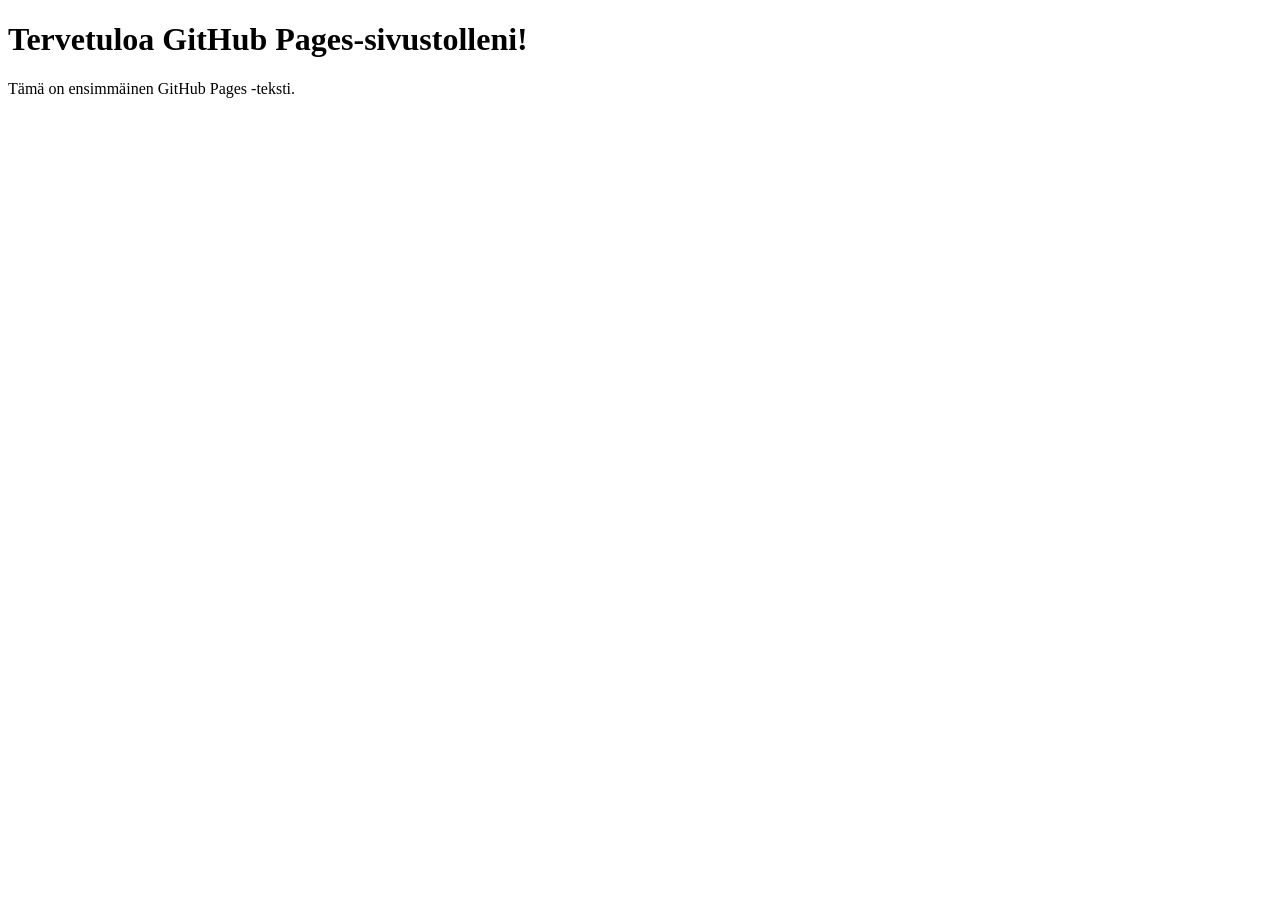
==== index.html @ d5ef86b7 "Create index.html" ====
<!DOCTYPE html>
<html>
<head>
  <link rel="stylesheet" type="text/css" href="styles.css">
    <title>GitHub Pages Sivuni</title>
</head>
<body>
    <h1>Tervetuloa GitHub Pages-sivustolleni!</h1>
    <p class="container">Tämä on ensimmäinen GitHub Pages -teksti.</p>
</body>
</html>
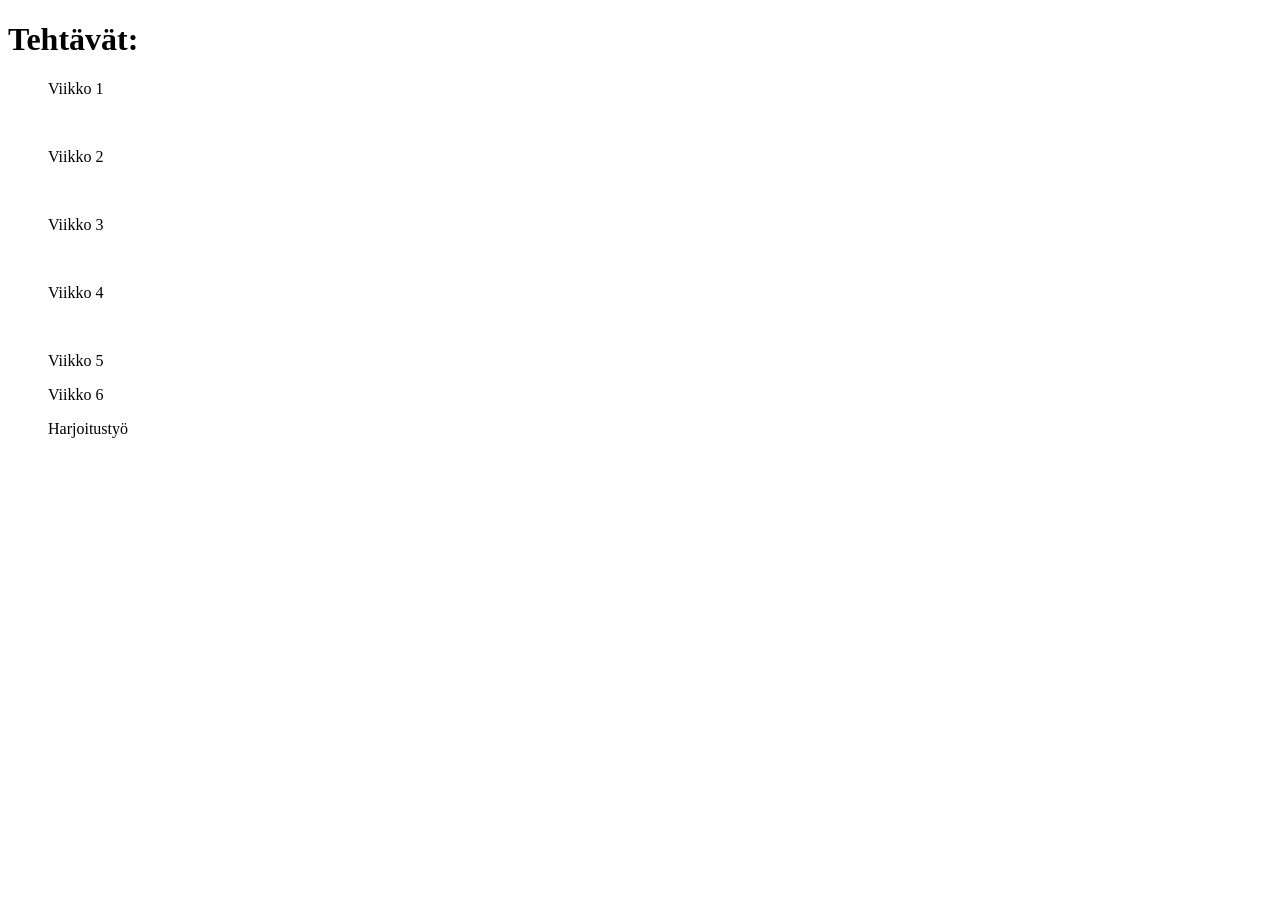
==== commit 9b3709f9: "Update index.html" ====
--- a/index.html
+++ b/index.html
@@ -5,7 +5,16 @@
     <title>GitHub Pages Sivuni</title>
 </head>
 <body>
-    <h1>Tervetuloa GitHub Pages-sivustolleni!</h1>
-    <p class="container">Tämä on ensimmäinen GitHub Pages -teksti.</p>
+    <h1>Tehtävät:</h1>
+    <p class="container"><ul>Viikko 1</ul><br>
+  <ul>Viikko 2</ul><br>
+  <ul>Viikko 3</ul><br>
+  <ul>Viikko 4</ul><br>
+  <ul>Viikko 5</ul>
+  <ul>Viikko 6</ul>
+  <ul>Harjoitustyö</ul>
+
+
+</p>
 </body>
 </html>
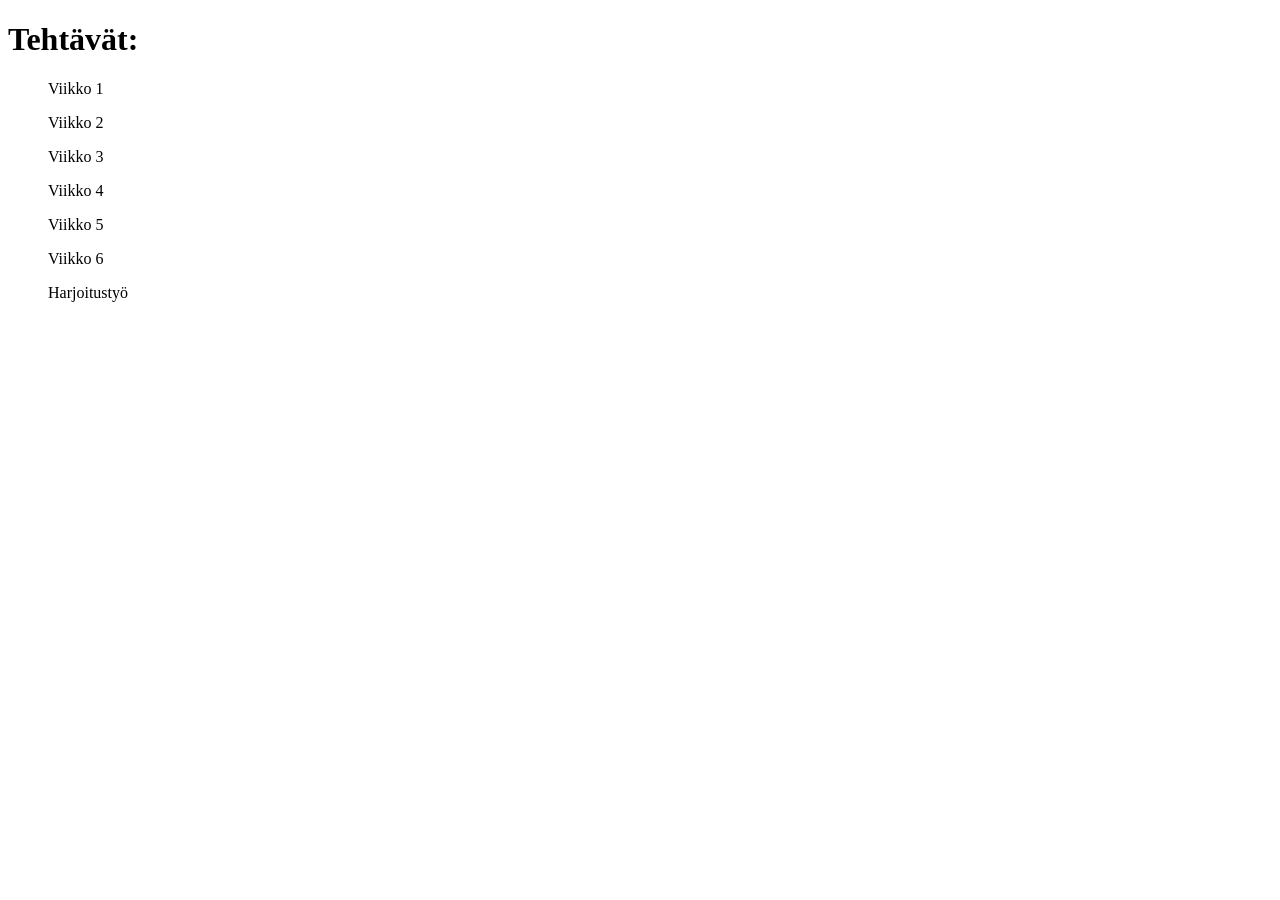
==== commit 4aa80373: "Update index.html" ====
--- a/index.html
+++ b/index.html
@@ -6,10 +6,10 @@
 </head>
 <body>
     <h1>Tehtävät:</h1>
-    <p class="container"><ul>Viikko 1</ul><br>
-  <ul>Viikko 2</ul><br>
-  <ul>Viikko 3</ul><br>
-  <ul>Viikko 4</ul><br>
+    <p class="container"><ul>Viikko 1</ul>
+  <ul>Viikko 2</ul>
+  <ul>Viikko 3</ul>
+  <ul>Viikko 4</ul>
   <ul>Viikko 5</ul>
   <ul>Viikko 6</ul>
   <ul>Harjoitustyö</ul>
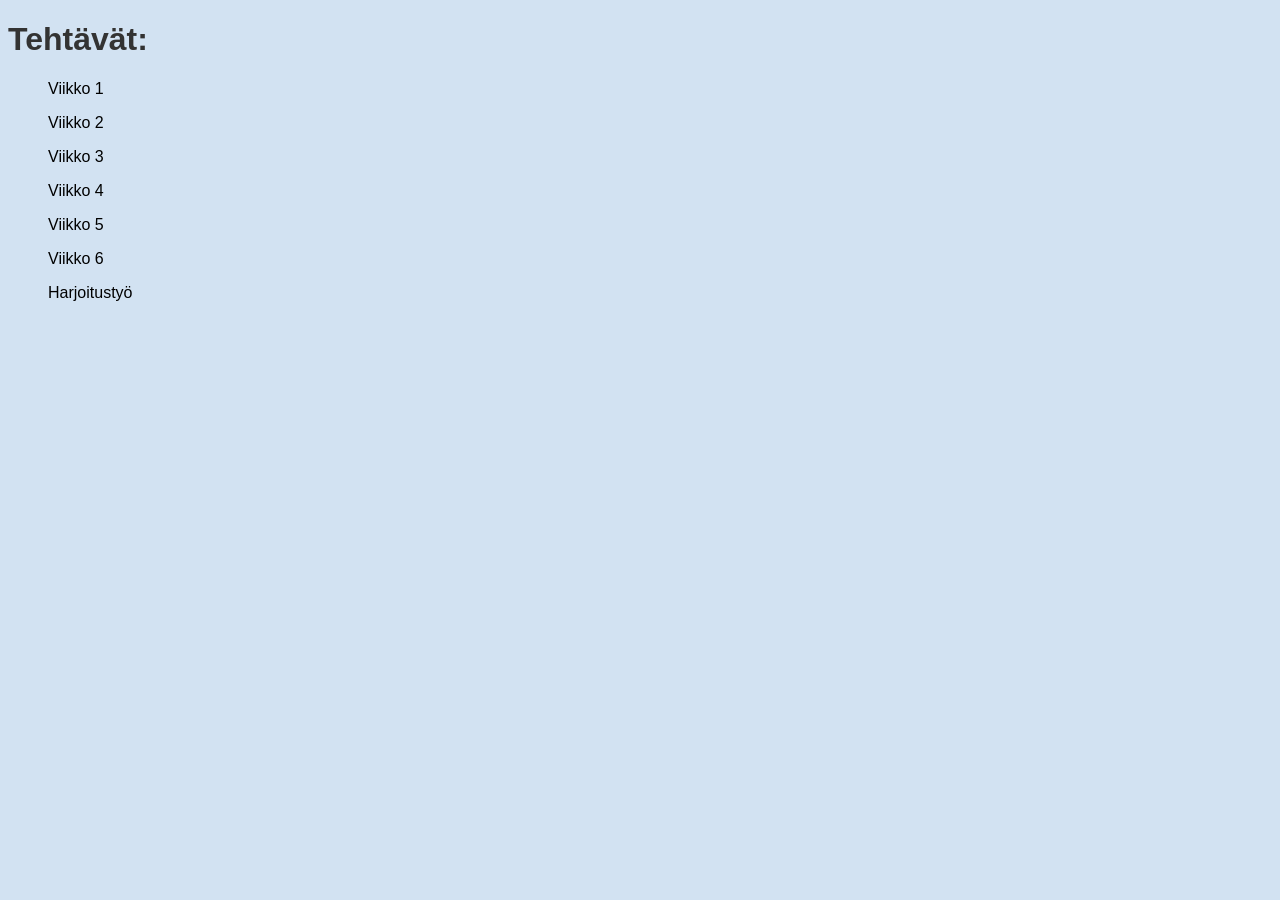
==== commit b3b587b6: "Update index.html" ====
--- a/index.html
+++ b/index.html
@@ -1,7 +1,7 @@
 <!DOCTYPE html>
 <html>
 <head>
-  <link rel="stylesheet" type="text/css" href="styles.css">
+  <link rel="stylesheet" type="text/css" href="style.css">
     <title>GitHub Pages Sivuni</title>
 </head>
 <body>
--- a/style.css
+++ b/style.css
@@ -0,0 +1,13 @@
+body {
+    background-color: #d2e2f2;
+    font-family: Roboto, sans-serif;
+}
+
+h1 {
+    color: #333;
+}
+
+.container {
+    max-width: 960px;
+    margin: 0 auto;
+}
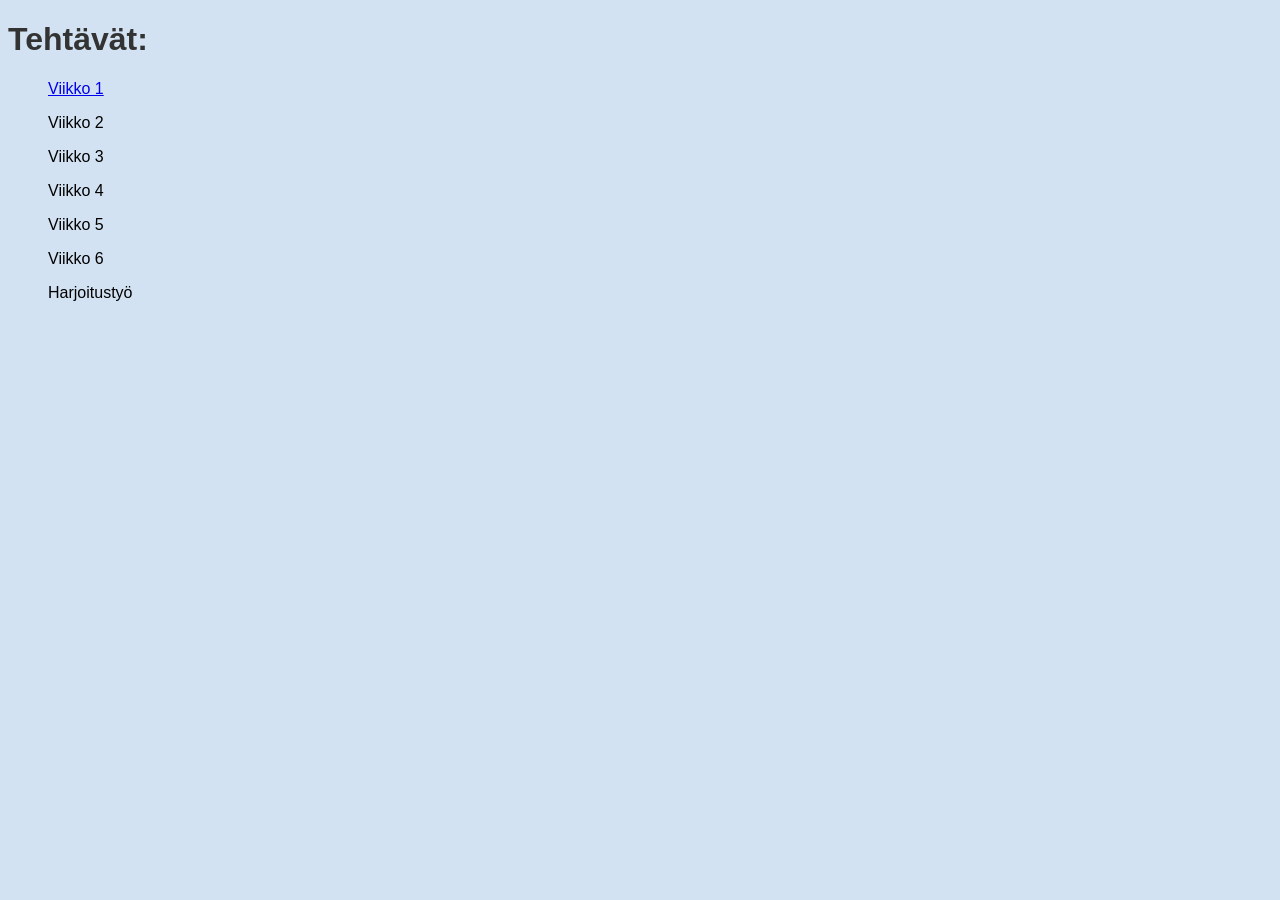
==== commit b42ab328: "Update index.html" ====
--- a/index.html
+++ b/index.html
@@ -6,7 +6,7 @@
 </head>
 <body>
     <h1>Tehtävät:</h1>
-    <p class="container"><ul>Viikko 1</ul>
+    <p class="container"><ul><a href="https://sbebe21.github.io/cloudweb/">Viikko 1</a></ul>
   <ul>Viikko 2</ul>
   <ul>Viikko 3</ul>
   <ul>Viikko 4</ul>
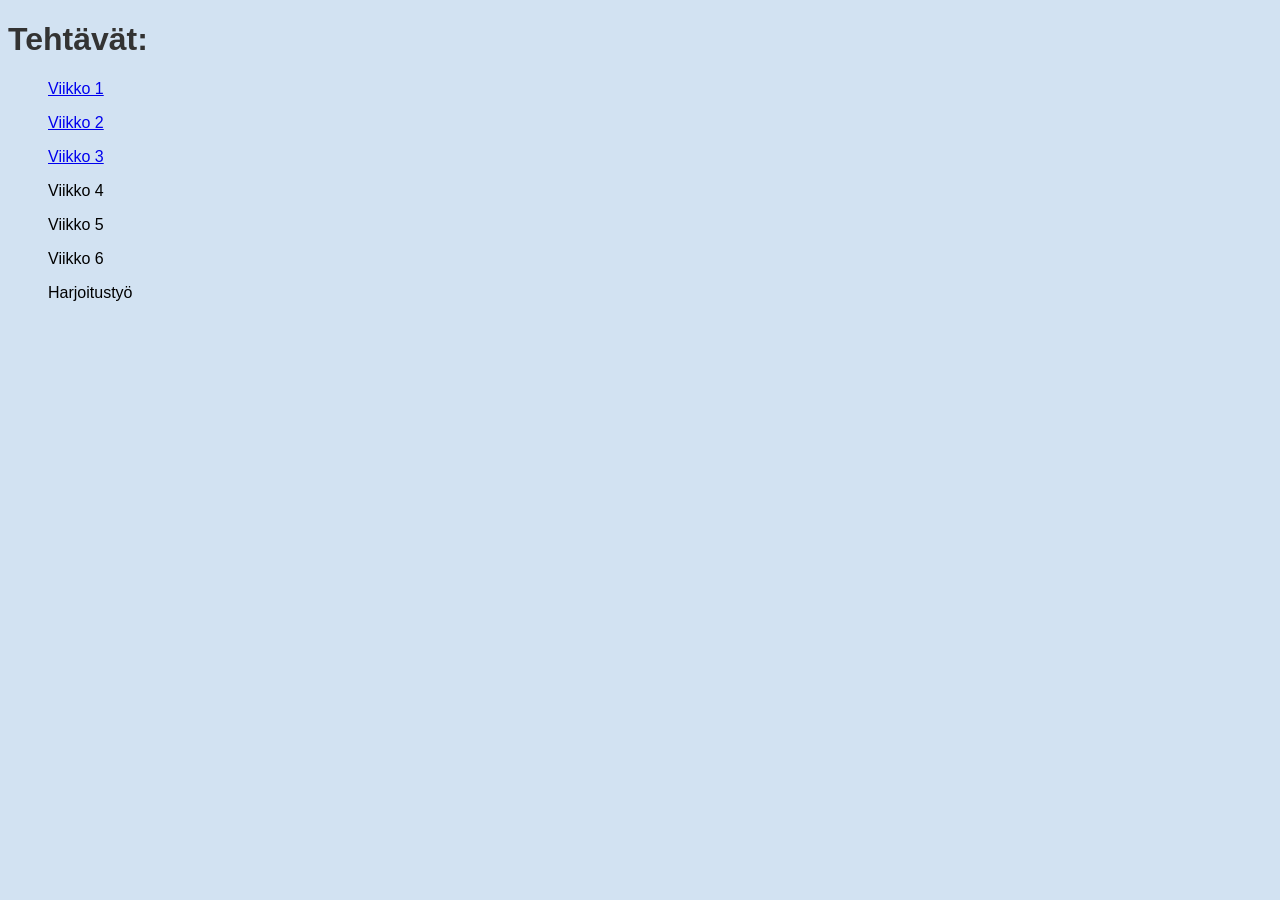
==== commit b70bea7f: "Update index.html" ====
--- a/index.html
+++ b/index.html
@@ -7,8 +7,8 @@
 <body>
     <h1>Tehtävät:</h1>
     <p class="container"><ul><a href="https://sbebe21.github.io/cloudweb/">Viikko 1</a></ul>
-  <ul>Viikko 2</ul>
-  <ul>Viikko 3</ul>
+  <ul><a href="https://github.com/sbebe21/cloudweb">Viikko 2</a></ul>
+  <ul><a href="https://github.com/sbebe21/pilvipalvelutwebkehitys/tree/main">Viikko 3</a></ul>
   <ul>Viikko 4</ul>
   <ul>Viikko 5</ul>
   <ul>Viikko 6</ul>
